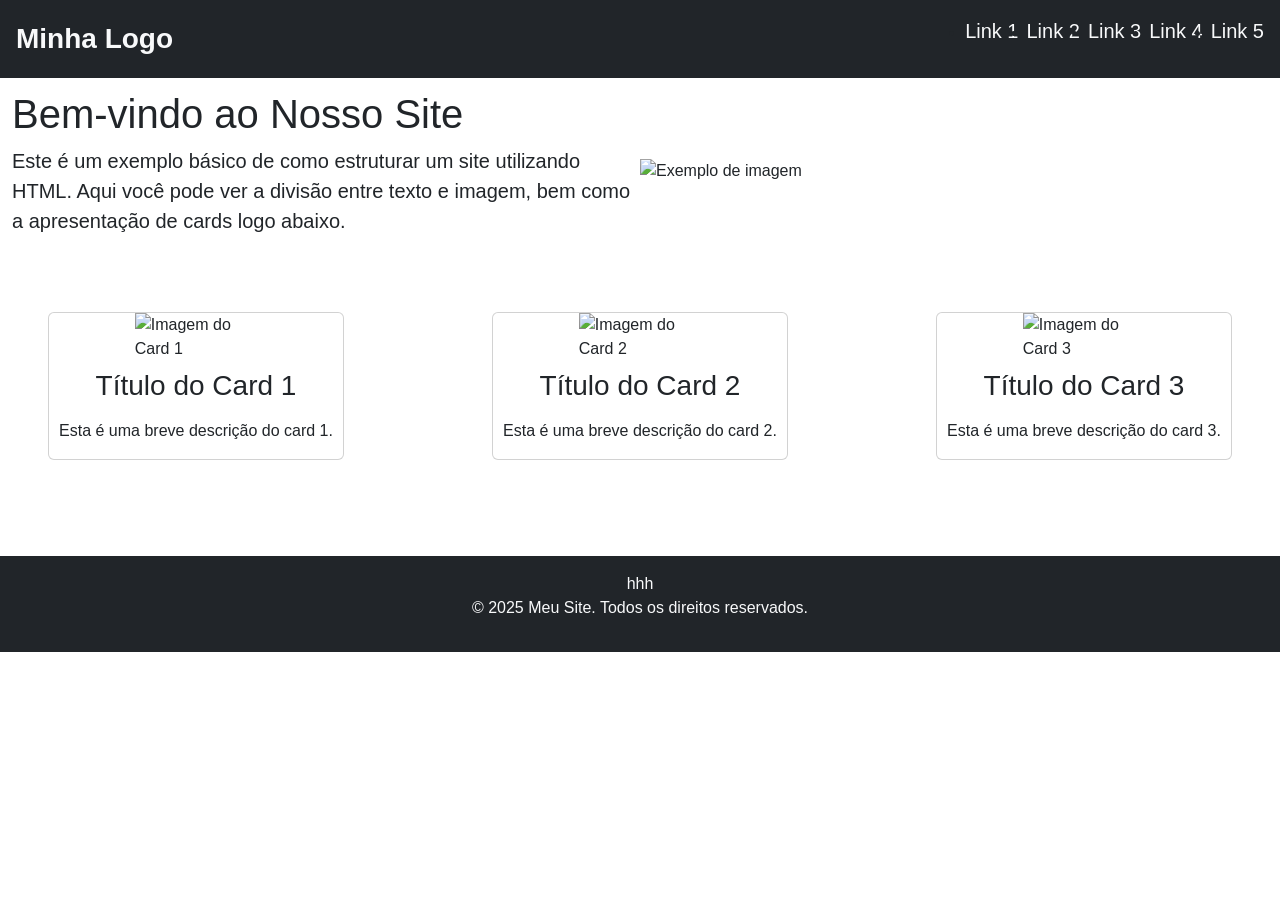
==== index-2.html @ 0eb49c65 "atividade 14/02 Front-End-SENAI" ====
<!DOCTYPE html>
<html lang="pt-BR">
<head>
    <meta charset="UTF-8">
    <meta name="viewport" content="width=device-width, initial-scale=1.0">
    <link href="https://cdn.jsdelivr.net/npm/bootstrap@5.3.3/dist/css/bootstrap.min.css" rel="stylesheet"
          integrity="sha384-QWTKZyjpPEjISv5WaRU9OFeRpok6YctnYmDr5pNlyT2bRjXh0JMhjY6hW+ALEwIH" crossorigin="anonymous">
    <link rel="stylesheet" href="style.css">
    <title>Estrutura Básica de Site</title>
</head>
<body>

<!-- Navbar -->
<nav class="d-flex justify-content-between align-items-center p-3 bg-dark">
    <div class="fw-bold fs-3 text-light">Minha Logo</div>
    <ul class="d-flex">
        <li class="ms-2"><a class="text-light text-decoration-none fs-5" href="#">Link 1</a></li>
        <li class="ms-2"><a class="text-light text-decoration-none fs-5" href="#">Link 2</a></li>
        <li class="ms-2"><a class="text-light text-decoration-none fs-5" href="#">Link 3</a></li>
        <li class="ms-2"><a class="text-light text-decoration-none fs-5"  href="#">Link 4</a></li>
        <li class="ms-2"><a class="text-light text-decoration-none fs-5"  href="#">Link 5</a></li>
    </ul>
</nav>

<!-- Container com metade texto e metade imagem -->
<div class="d-flex justify-content-between align-items-center p-1">
    <div class="col-6 fs-5 p-2">
        <h1>Bem-vindo ao Nosso Site</h1>
        <p>Este é um exemplo básico de como estruturar um site utilizando HTML. Aqui você pode ver a divisão entre texto
            e imagem, bem como a apresentação de cards logo abaixo.</p>
    </div>
    <div class="col-6">
        <img src="internaSenai.png" alt="Exemplo de imagem">
    </div>
</div>

<!-- Container com 3 cards -->
<div class=" d-flex justify-content-between p-5 cards">
    <div class="col-3 border-1 border-radius-7 overflow-y-hidden align-items-center card">
        <img class="col-5 object-fit-contain" src="speaker.png" alt="Imagem do Card 1">
        <h3 class="p-2">Título do Card 1</h3>
        <p  class="p-0">Esta é uma breve descrição do card 1.</p>
    </div>
    <div class="col-3 border-1 border-radius-7 overflow-y-hidden align-items-center card">
        <img class="col-5 object-fit-contain" src="phone-call.png" alt="Imagem do Card 2">
        <h3  class="p-2">Título do Card 2</h3>
        <p   class="p-0">Esta é uma breve descrição do card 2.</p>
    </div>
    <div class="col-3 border-1 border-radius-7 overflow-y-hidden align-items-center card">
        <img class="col-5 object-fit-contain" src="chat.png" alt="Imagem do Card 3">
        <h3  class="p-2">Título do Card 3</h3>
        <p   class="p-0">Esta é uma breve descrição do card 3.</p>
    </div>
</div>

<!-- Rodapé -->
<footer class="bg-dark text-light justi p-3 mt-5">
    <div>hhh</div>
    <p>&copy; 2025 Meu Site. Todos os direitos reservados.</p>
</footer>


<script src="https://cdn.jsdelivr.net/npm/bootstrap@5.3.3/dist/js/bootstrap.bundle.min.js"
        integrity="sha384-YvpcrYf0tY3lHB60NNkmXc5s9fDVZLESaAA55NDzOxhy9GkcIdslK1eN7N6jIeHz"
        crossorigin="anonymous"></script>
<!--Não pode ter nada depois do script-->
</body>
</html>
---- style.css ----
* {
    margin: 0;
    padding: 0;
    box-sizing: border-box;
}

body {
    font-family: Arial, sans-serif;
}

/* Estilos do Navbar */
/*nav {*/
/*    display: flex;*/
/*    justify-content: space-between;*/
/*    align-items: center;*/
/*    padding: 20px;*/
/*    background-color: #333;*/
/*}*/

/*nav .logo {*/
/*    color: white;*/
/*    font-size: 24px;*/
/*    font-weight: bold;*/
/*}*/

/*nav ul {*/
    list-style: none;
/*    display: flex;*/
/*}*/

/*nav ul li {*/
/*    margin-left: 20px;*/
/*}*/

/*nav ul li a {*/
/*    color: white;*/
/*    text-decoration: none;*/
/*    font-size: 18px;*/
/*}*/

/* Estilos do container de texto e imagem */
/*.content {*/
/*    display: flex;*/
/*    justify-content: space-between;*/
/*    align-items: center;*/
/*    padding: 5px;*/
/*}*/

/*.content .text {*/
/*    width: 50%;*/
/*    font-size: 20px;*/
/*    padding: 20px;*/
/*}*/

/*.content .image {*/
/*    width: 50%;*/
/*}*/

.content .image img {
    width: 100%;
}

/* Estilos do container de cards */
/*.cards {*/
/*    display: flex;*/
/*    justify-content: space-between;*/
/*    padding: 50px;*/
/*}*/

/*.card {*/
/*    width: 30%;*/
/*    border: 1px solid #ccc;*/
/*    border-radius: 8px;*/
/*    overflow: hidden;*/
/*    text-align: center;*/
/*}*/

/*.card img {*/
/*    width: 20%;*/
/*    object-fit: contain;*/
/*}*/

/*.card h3 {*/
/*    padding: 15px;*/
/*}*/

/*.card p {*/
/*    padding: 0 15px 15px 15px;*/
/*}*/

/* Estilos do rodapé */
footer {
/*    background-color: #333;*/
/*    color: white;*/
   text-align: center;
/*    padding: 20px;*/
/*    margin-top: 30px;*/
}
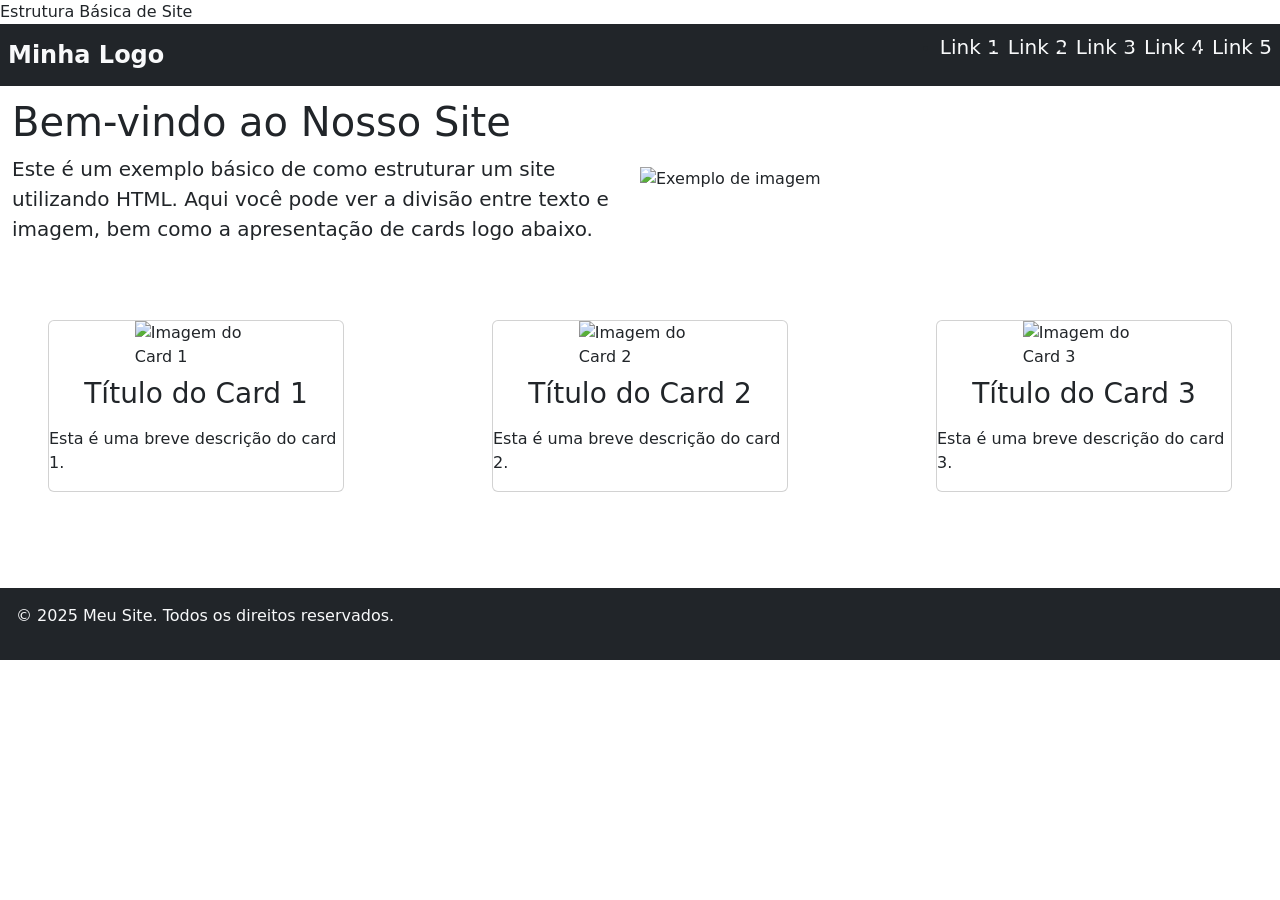
==== commit 9f99a3b0: ", 14/02 Front-End-SENAI  Atualizado com atividade" ====
--- a/index-2.html
+++ b/index-2.html
@@ -5,14 +5,14 @@
     <meta name="viewport" content="width=device-width, initial-scale=1.0">
     <link href="https://cdn.jsdelivr.net/npm/bootstrap@5.3.3/dist/css/bootstrap.min.css" rel="stylesheet"
           integrity="sha384-QWTKZyjpPEjISv5WaRU9OFeRpok6YctnYmDr5pNlyT2bRjXh0JMhjY6hW+ALEwIH" crossorigin="anonymous">
-    <link rel="stylesheet" href="style.css">
+    <link rel="stylesheet"
     <title>Estrutura Básica de Site</title>
 </head>
 <body>
 
 <!-- Navbar -->
-<nav class="d-flex justify-content-between align-items-center p-3 bg-dark">
-    <div class="fw-bold fs-3 text-light">Minha Logo</div>
+<nav class="d-flex justify-content-between align-items-center p-2 bg-dark">
+    <div class="fw-bold fs-4 text-light">Minha Logo</div>
     <ul class="d-flex">
         <li class="ms-2"><a class="text-light text-decoration-none fs-5" href="#">Link 1</a></li>
         <li class="ms-2"><a class="text-light text-decoration-none fs-5" href="#">Link 2</a></li>
@@ -55,7 +55,6 @@
 
 <!-- Rodapé -->
 <footer class="bg-dark text-light justi p-3 mt-5">
-    <div>hhh</div>
     <p>&copy; 2025 Meu Site. Todos os direitos reservados.</p>
 </footer>
 
